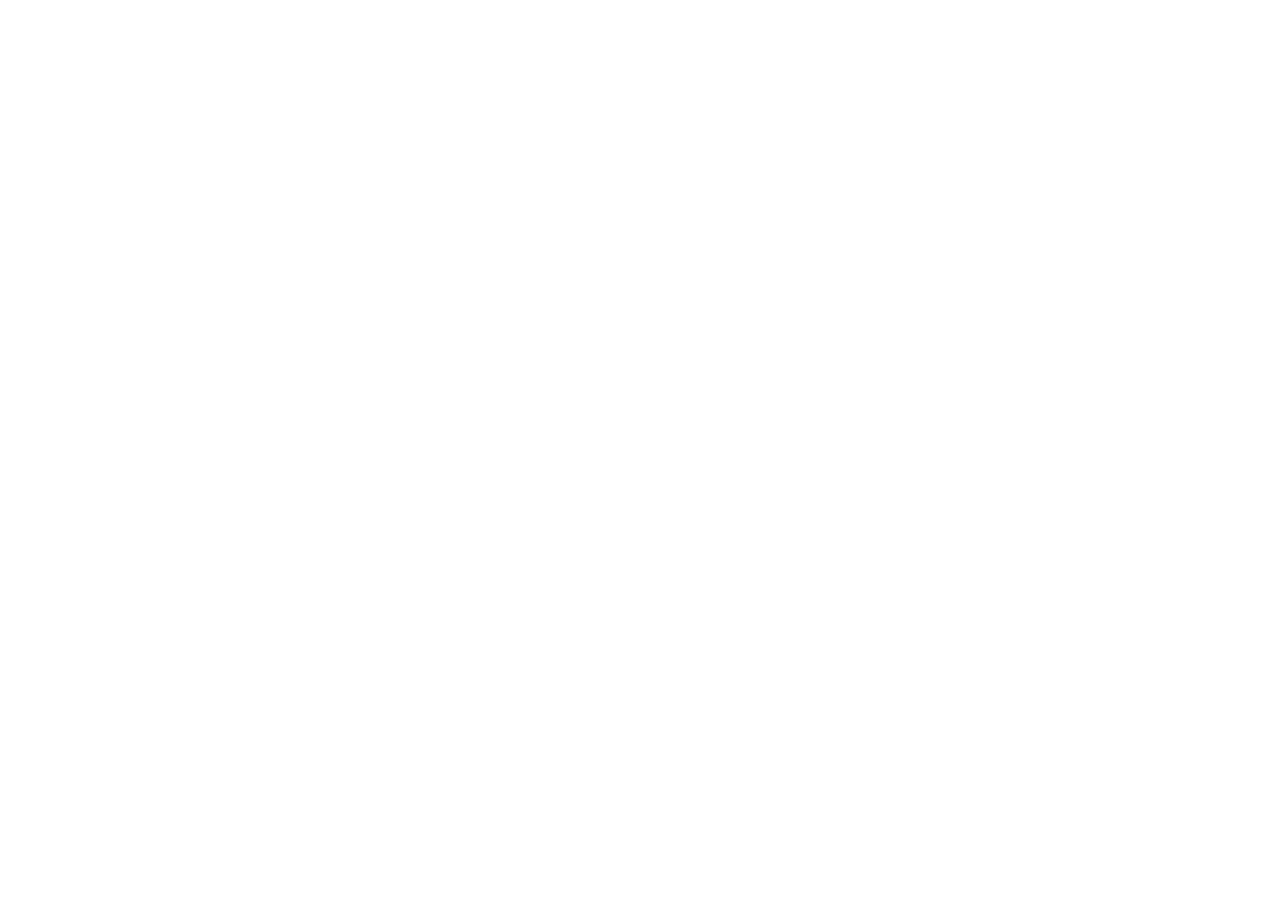
==== index.html @ 15e2617a "Changed Header" ====
﻿<!DOCTYPE html PUBLIC "-//W3C//DTD XHTML 1.0 Transitional//EN" "http://www.w3.org/TR/xhtml1/DTD/xhtml1-transitional.dtd">
<html xmlns="http://www.w3.org/1999/xhtml">

<head>
<meta content="text/html; charset=utf-8" http-equiv="Content-Type" x-undefined="" />
</head>

<body>

</body>

</html>
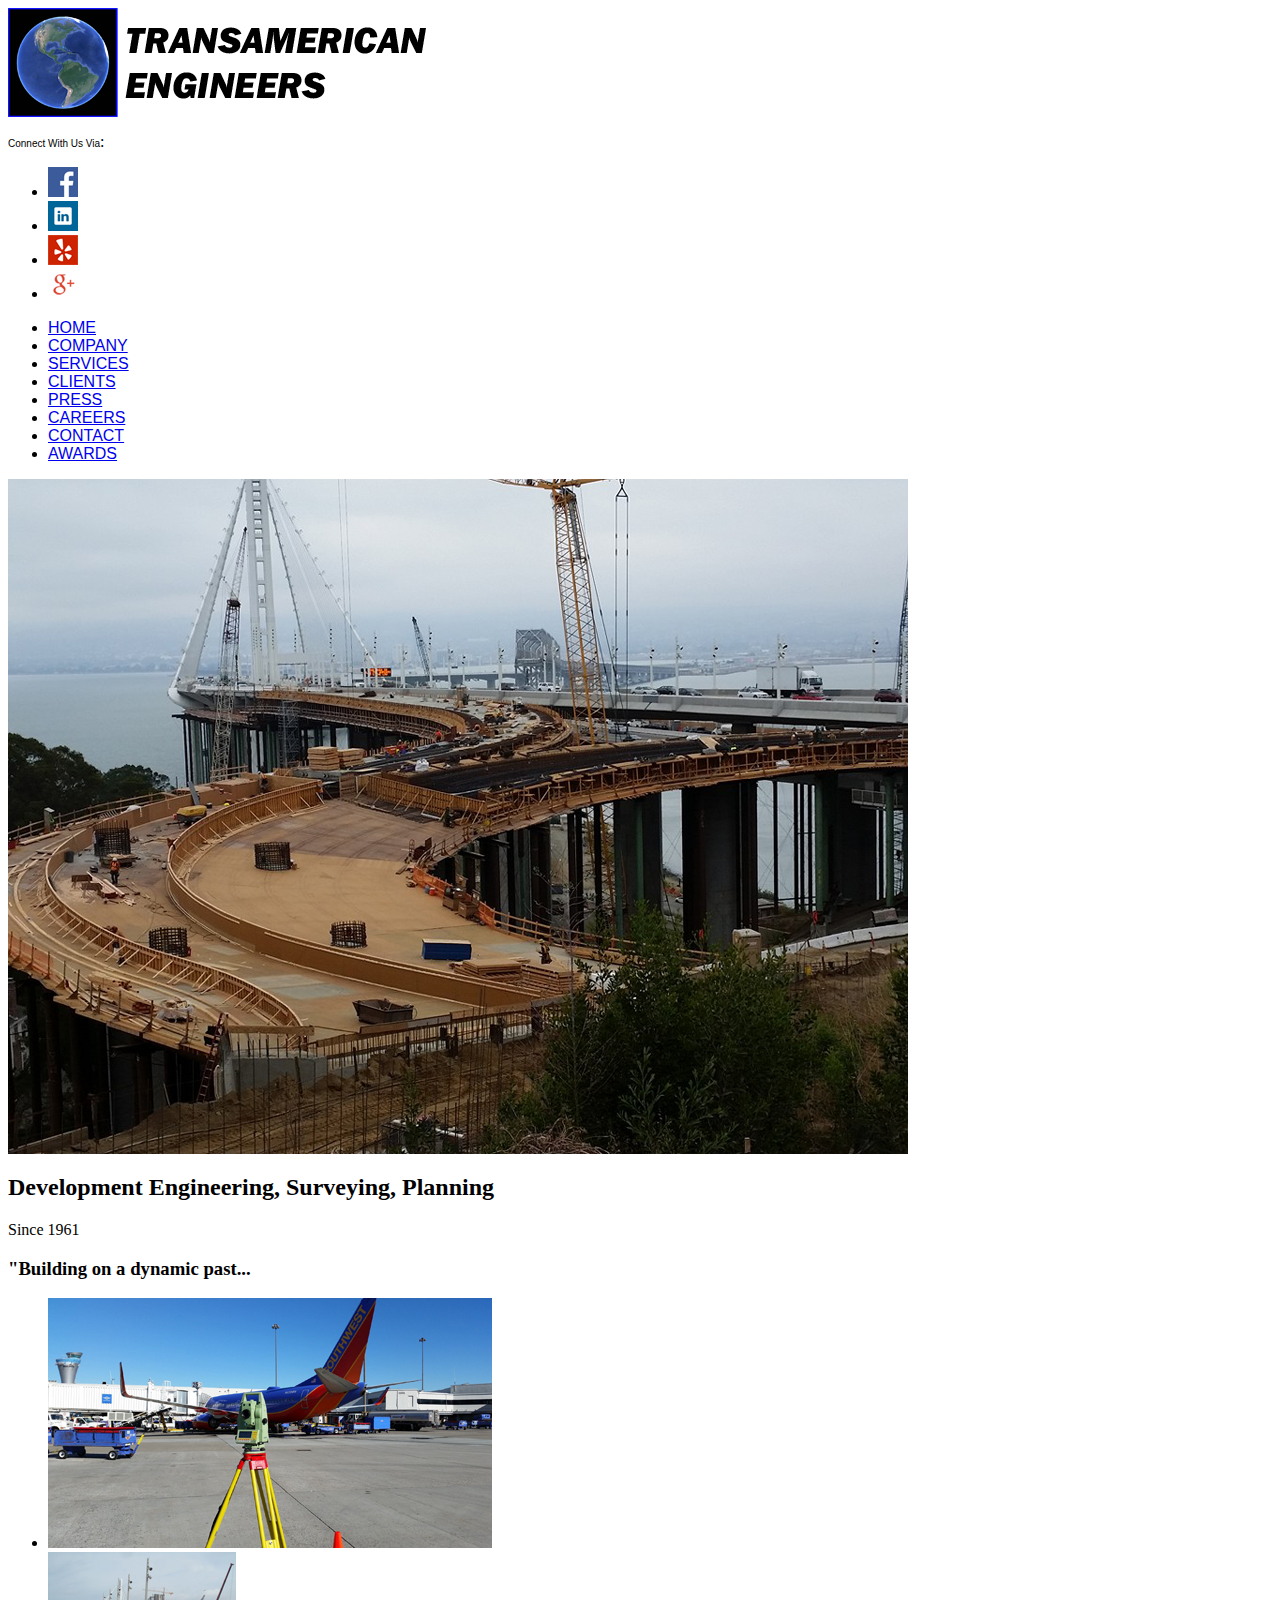
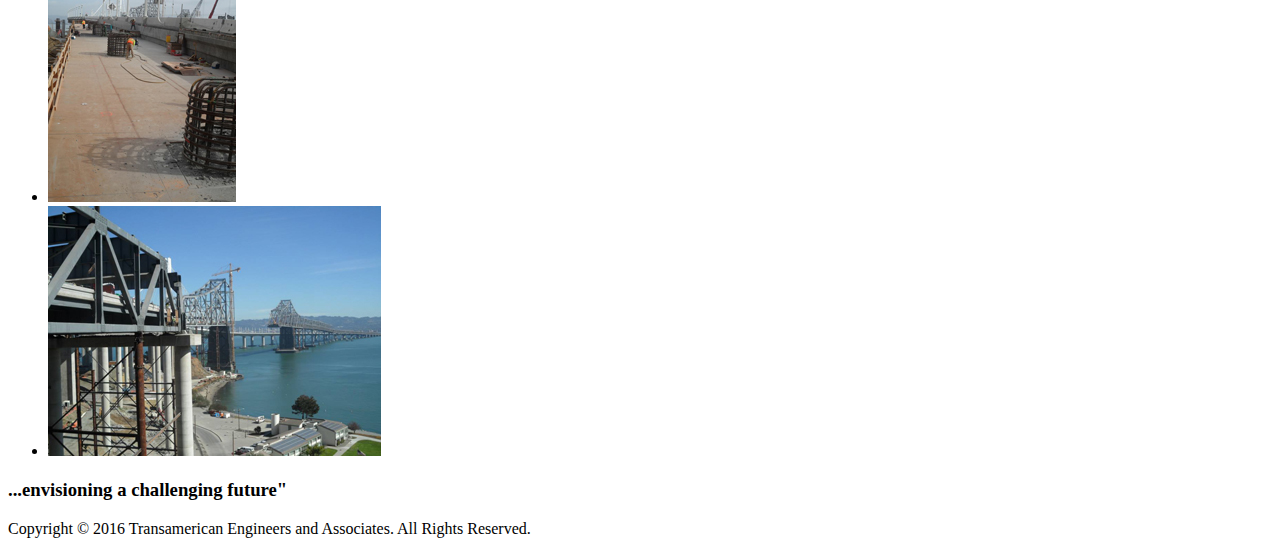
==== commit 1640f75f: "Add Awards Page" ====
--- a/index.html
+++ b/index.html
@@ -2,11 +2,135 @@
 <html xmlns="http://www.w3.org/1999/xhtml">
 
 <head>
+    <title>Home</title>
+    
+    <meta content="text/html; charset=utf-8" http-equiv="Content-Type" x-undefined="" />
+    <meta content="text/html; charset=us-ascii" http-equiv="Content-Type">
+    <meta content="en-us" http-equiv="Content-Language">
+
+    <link href="css/styles2.css"rel="stylesheet" type="text/css" media="screen">
+    <style type="text/css">
 <meta content="text/html; charset=utf-8" http-equiv="Content-Type" x-undefined="" />
 </head>
 
 <body>
 
 </body>
+<!DOCTYPE html PUBLIC "-//W3C//DTD XHTML 1.0 Transitional//EN" "http://www.w3.org/TR/xhtml1/DTD/xhtml1-transitional.dtd">
+<html xmlns="http://www.w3.org/1999/xhtml">
+
+<head>
+  
+<meta content="text/html; charset=utf-8" http-equiv="Content-Type" x-undefined="" />
+<meta content="text/html; charset=us-ascii" http-equiv="Content-Type">
+<meta content="en-us" http-equiv="Content-Language">
+
+<style type="text/css">
+
+.auto-style6 {
+	text-decoration: none;
+}
+				
+		.auto-style7 {
+	font-family: "Franklin Gothic Medium";
+}
+				
+		.auto-style8 {
+	vertical-align: top;
+}
+
+
+
+
+.auto-style2 {
+	font-family: Arial;
+	font-size: x-small;
+}
+.auto-style3 {
+	font-family: Arial, Helvetica, sans-serif;
+	font-size: medium;
+}
+.auto-style4 {
+	font-family: "Goudy Old Style";
+	font-size: medium;
+}
+.auto-style5 {
+	font-family: "Goudy Old Style";
+}
+.auto-style6 {
+	font-size: x-large;
+}
+.auto-style7 {
+	font-family: Arial;
+	font-size: small;
+}
+</style>
+
+<link href="css/styless.css" rel="stylesheet" type="text/css" media="screen">
+
+
+</head>
+
+<body>
+
+<div id="wrapper">
+
+  <div id="top">
+    
+    <div id="logo">
+      <img src="images/TAE-Logo.png" />
+    </div>
+  
+    <div id="socialmedia">
+      <p><span class="auto-style2">Connect With Us Via</span>:</p>
+      <ul>
+        <li><a href="https://www.facebook.com/TAEAssociates/photos_stream?ref=page_internal"><img src="images/facebook.png"></a></li>
+        <li><a href="https://www.linkedin.com/company/transamerican-engineers-&-associates"><img src="images/linkedin.png"></a></li>
+        <li><a href="http://www.yelp.com/biz/transamerican-engineers-and-associates-san-francisco-3"><img src="images/yelp.png"></a></li>
+        <li><a href="https://plus.google.com/109670134240147583754/about"><img src="images/google.png"></a></li>
+      </ul>      
+    </div>
+    
+  </div>  
+
+  <div id="topnav">
+    <ul>
+      <li class="auto-style3" ><a href="index.html" >HOME</a></li>
+      <li class="auto-style3" ><a href="company.html" >COMPANY</a></li>
+      <li class="auto-style3" ><a href="services.aspx" >SERVICES</a></li>
+      <li class="auto-style3" ><a href="clients.html" >CLIENTS</a></li>
+      <li class="auto-style3" ><a href="press.html" >PRESS</a></li>
+      <li class="auto-style3" ><a href="careers.html" >CAREERS</a></li>
+      <li class="auto-style3" ><a href="contact.html" >CONTACT</a></li>
+      <li class="auto-style3" ><a href="awards.html" >AWARDS</a></li>
+    </ul>
+  </div>
+  
+    <div id="banner">
+      <img src="images/ybi.jpg" />
+    </div>
+    
+    <div id="subbanner">
+      <h2><span class="auto-style5"><span class="auto-style6">Development Engineering, Surveying, Planning</h2></span></span>
+      <p class="auto-style4">Since 1961</p>
+    </div>
+    
+    <div id="content">
+	  <h3>"Building on a dynamic past... </h3>
+	  <ul>
+	    <li><img src="images/airport.jpg" /></li>
+	    <li><img src="images/bridge8.jpg" /></li>
+	    <li><img src="images/baybridge.jpg" /></li>
+	  </ul>
+	  <h3>...envisioning a challenging future"</h3>    
+    </div>
+
+    <div id="footer">
+      <p>Copyright &copy; 2016 Transamerican Engineers and Associates. All Rights Reserved.</p>
+    </div>
+
+</div>
+</body>
 
 </html>
+</html>
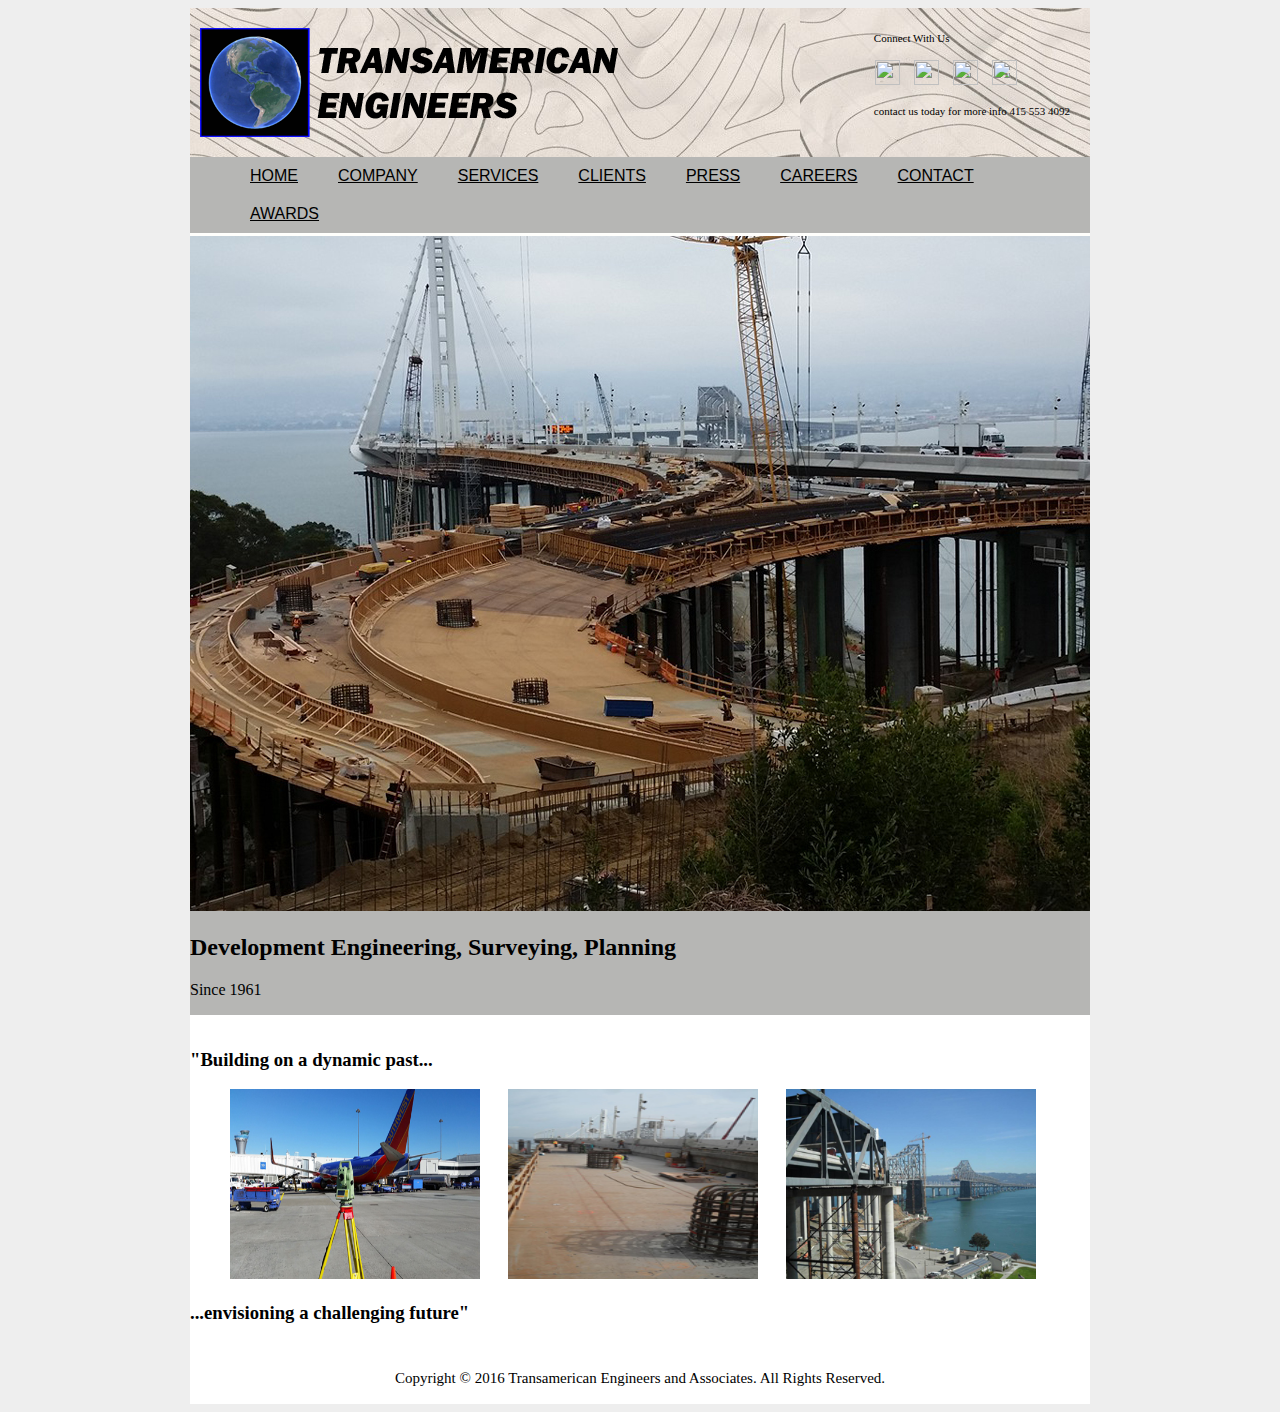
==== commit 21107162: "ported css and html to localhost" ====
--- a/index.html
+++ b/index.html
@@ -7,69 +7,44 @@
     <meta content="text/html; charset=utf-8" http-equiv="Content-Type" x-undefined="" />
     <meta content="text/html; charset=us-ascii" http-equiv="Content-Type">
     <meta content="en-us" http-equiv="Content-Language">
+    
+    <link href="CSS/styles2.css" rel="stylesheet" type="text/css" media="screen">
 
-    <link href="css/styles2.css"rel="stylesheet" type="text/css" media="screen">
-    <style type="text/css">
-<meta content="text/html; charset=utf-8" http-equiv="Content-Type" x-undefined="" />
+    <style type="text/css"> 
+              
+            
+        .auto-style2 {
+          font-family: Arial;
+          font-size: x-small;
+        }
+        .auto-style3 {
+          font-family: Arial, Helvetica, sans-serif;
+          font-size: medium;
+        }
+        .auto-style4 {
+          font-family: "Goudy Old Style";
+          font-size: medium;
+        }
+        .auto-style5 {
+          font-family: "Goudy Old Style";
+        }
+        .auto-style6 {
+          font-size: x-large;
+        }
+        .auto-style7 {
+          font-family: Arial;
+          font-size: small;
+        }
+        .auto-style8 {
+          vertical-align: top;
+        }
+
+      
+    </style>
+
 </head>
 
 <body>
-
-</body>
-<!DOCTYPE html PUBLIC "-//W3C//DTD XHTML 1.0 Transitional//EN" "http://www.w3.org/TR/xhtml1/DTD/xhtml1-transitional.dtd">
-<html xmlns="http://www.w3.org/1999/xhtml">
-
-<head>
-  
-<meta content="text/html; charset=utf-8" http-equiv="Content-Type" x-undefined="" />
-<meta content="text/html; charset=us-ascii" http-equiv="Content-Type">
-<meta content="en-us" http-equiv="Content-Language">
-
-<style type="text/css">
-
-.auto-style6 {
-	text-decoration: none;
-}
-				
-		.auto-style7 {
-	font-family: "Franklin Gothic Medium";
-}
-				
-		.auto-style8 {
-	vertical-align: top;
-}
-
-
-
-
-.auto-style2 {
-	font-family: Arial;
-	font-size: x-small;
-}
-.auto-style3 {
-	font-family: Arial, Helvetica, sans-serif;
-	font-size: medium;
-}
-.auto-style4 {
-	font-family: "Goudy Old Style";
-	font-size: medium;
-}
-.auto-style5 {
-	font-family: "Goudy Old Style";
-}
-.auto-style6 {
-	font-size: x-large;
-}
-.auto-style7 {
-	font-family: Arial;
-	font-size: small;
-}
-</style>
-
-<link href="css/styless.css" rel="stylesheet" type="text/css" media="screen">
-
-
-</head>
 
 <body>
 
@@ -81,14 +56,23 @@
       <img src="images/TAE-Logo.png" />
     </div>
   
-    <div id="socialmedia">
-      <p><span class="auto-style2">Connect With Us Via</span>:</p>
+    <div id="social-media">
+      <p class="auto-style7">Connect With Us</p>
       <ul>
-        <li><a href="https://www.facebook.com/TAEAssociates/photos_stream?ref=page_internal"><img src="images/facebook.png"></a></li>
-        <li><a href="https://www.linkedin.com/company/transamerican-engineers-&-associates"><img src="images/linkedin.png"></a></li>
-        <li><a href="http://www.yelp.com/biz/transamerican-engineers-and-associates-san-francisco-3"><img src="images/yelp.png"></a></li>
-        <li><a href="https://plus.google.com/109670134240147583754/about"><img src="images/google.png"></a></li>
-      </ul>      
+        <li><a href="https://www.facebook.com/TAEAssociates/photos_stream?ref=page_internal">
+        <img src="images/banner images/social media facebook.jpg" height="50" width="50" /></a></li>
+        <li><a href="https://www.linkedin.com/company/transamerican-engineers-&-associates">
+        <img src="images/banner images/social media contact.png" height="50" width="50" /></a></li>
+        <li><a href="http://www.yelp.com/biz/transamerican-engineers-and-associates-san-francisco-3">
+        <img src="yelp-icon.png" height="50" width="50" /></a></li>
+        <li><a href="https://plus.google.com/109670134240147583754/about">
+        <img src="images/banner images/google-plus-icon2.png" height="50" width="50" /></a></li>
+        
+
+      </ul>
+      
+      <p class="auto-style7">contact us today for more info 415 553 4092</p> 
+      
     </div>
     
   </div>  
--- a/CSS/styles2.css
+++ b/CSS/styles2.css
@@ -0,0 +1,57 @@
+﻿
+body {background-color:#eeeeee;}
+
+#wrapper { width:900px; margin:0px auto; background-color:#ffffff;}
+
+#top {background-image:url('800x518_Vector-Topographic-Map-Contours-Preview-1.jpg');background-attachment:fixed; width:100%; padding:20px 0; overflow:hidden; }
+
+#logo { margin:0 0 0 10px; float:left; }
+
+#social-media {float:right; margin:0px 10px 0 0px; }
+#social-media p {color: #000000; font-size:11px; font-family:"Franklin Gothic Book"; margin:4px 10px 4px 39px; }
+#social-media img { width:25px; height:25px; margin:0px 10px 0 0; }
+#social-media ul li { display:inline;}
+
+#social-media a:hover {color:#FFFFFF; display:table-cell; }
+#social-media a:active {color:black;  } 
+
+#topnav { background-color:gray; clear:both; }
+#topnav ul {width:860.4px; margin:0px; background-color:#B6B6B4; float:left;
+				border-bottom:3px #fffffc solid; }
+				
+#topnav ul li {display:inline; }
+#topnav ul li a {float:left; padding:10px 20px;}
+
+#topnav a:link {color:black; }
+#topnav a:visited {color:black;}
+#topnav a:active {color:black;}
+#topnav a:hover {color:#black;background-image:url('800x518_Vector-Topographic-Map-Contours-Preview-1.jpg') ; } 
+#topnav a:focus {color:#black;}
+
+
+
+#banner { background-color:#B6B6B4; padding:0 0; margin:0 0; }
+#banner ul {width:100%; height:auto; }
+
+#subbanner { background-color:#B6B6B4; overflow:hidden; width:100% ; padding-top:3px; }
+
+
+#subbanner h3 {color:black; font-size:18.5px; font-weight:bolder; text-align:center; font-family:"Franklin Gothic Medium"; font-style:normal; letter-spacing:1px; }
+
+
+
+#content { width:100%; padding:40px 40px 40px 40; margin:0 20 0 20; background-image:url('../images/web image gallery/topo2.png'); background-attachment:fixed; padding-top:15px; padding-bottom:10px; }
+
+#content h1 { font-size:19px; background-color: #f0ffff; padding-top:15px; padding-bottom:20px; padding-left:20px; border-bottom:thin #B6B6B4 solid; font-style:normal; font-family:"Franklin Gothic Medium"; letter-spacing:5px; text-align:center; }
+
+#content p { background-color:#f0ffff; font-family:"Franklin Gothic Book"; font-weight:bolder; font-style:normal; text-align:center; margin-left:20px; font-size:19px; padding:10px 0px; margin-top:0px; margin-bottom:10px; letter-spacing:1px; }
+
+#content ul li {display:inline; }
+
+#content ul li img {width:250px; height:190px; padding-right:12px; margin-right:12px; } 
+
+
+
+#footer { clear:both; padding:2px 0px; font-family:"Franklin Gothic Book"; font-size:15px ;font-style:normal; text-align:center; background-image:url('800x518_Vector-Topographic-Map-Contours-Preview-1.jpg') ; background-attachment:fixed; }
+#footer p {width:100%; color:#000000; }
+
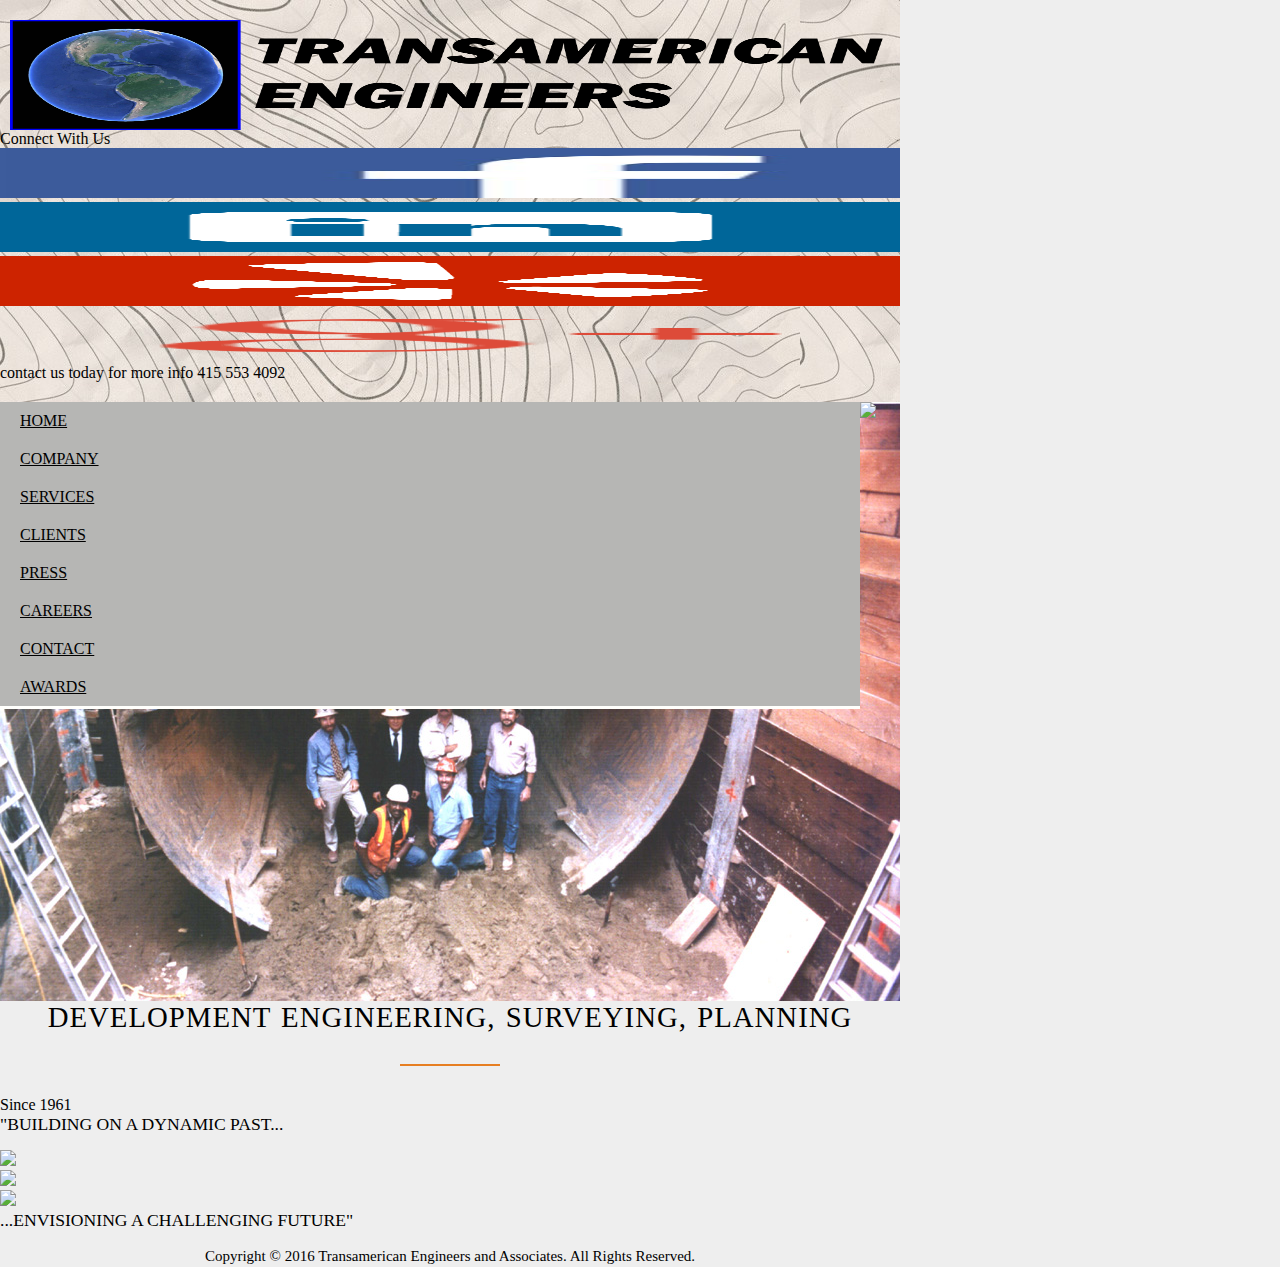
==== commit 27b9a145: "commented out auto-styles" ====
--- a/index.html
+++ b/index.html
@@ -8,12 +8,12 @@
     <meta content="text/html; charset=us-ascii" http-equiv="Content-Type">
     <meta content="en-us" http-equiv="Content-Language">
     
-    <link href="CSS/styles2.css" rel="stylesheet" type="text/css" media="screen">
+    <link href="CSS/styles.css" rel="stylesheet" type="text/css" media="screen">
 
     <style type="text/css"> 
               
             
-        .auto-style2 {
+        /*.auto-style2 {
           font-family: Arial;
           font-size: x-small;
         }
@@ -37,24 +37,22 @@
         }
         .auto-style8 {
           vertical-align: top;
-        }
+        }*/
 
       
     </style>
 
 </head>
 
-<body>
-
-<body>
 
 <div id="wrapper">
 
   <div id="top">
     
     <div id="logo">
-      <img src="images/TAE-Logo.png" />
-    </div>
+      <img src="images/web%20image%20gallery/AAA.png" height="110" width="480" />
+      </div>
+  
   
     <div id="social-media">
       <p class="auto-style7">Connect With Us</p>
--- a/CSS/styles.css
+++ b/CSS/styles.css
@@ -0,0 +1,186 @@
+﻿* {
+    margin: 0;
+    padding: 0;
+	box-sizing: border-box;
+	width: 900px;
+	max-width: 100%;
+}
+
+body {
+	background-color:#eeeeee;
+}
+.clearfix {zoom: 1;}
+.clearfix:after {
+    content: '.';
+    clear: both;
+    display: block;
+    height: 0;
+    visibility: hidden;
+}
+/* ----------------------------------------------- */
+/* REUSABLE COMPONENTS */
+/* ----------------------------------------------- */
+
+
+.row {
+    max-width: 1140px;
+    margin: 0 auto;
+}
+
+section {
+    padding: 80px 0;
+}
+
+.box {
+    padding: 1%;
+}
+
+/* ----- HEADINGS ----- */
+h1,
+h2,
+h3 {
+    font-weight: 300;
+    text-transform: uppercase;
+}
+
+h1 {
+    margin-top: 0;
+    margin-bottom: 20px;
+    color: #fff;
+    font-size: 240%;
+    word-spacing: 4px;
+    letter-spacing: 1px;
+}
+
+h2 {
+    font-size: 180%;
+    word-spacing: 2px;
+    text-align: center;
+    margin-bottom: 30px;
+    letter-spacing: 1px;
+}
+
+h3 {
+    font-size: 110%;
+    margin-bottom: 15px;
+}
+
+h2:after {
+    display: block;
+    height: 2px;
+    background-color: #e67e22;
+    content: " ";
+    width: 100px;
+    margin: 0 auto;
+    margin-top: 30px;
+}
+
+/* ----- PARAGRAPHS ----- */
+.long-copy {
+    line-height: 145%;
+    width: 70%;
+    margin-left: 15%;
+}
+
+.box p {
+    font-size: 90%;
+    line-height: 145%;
+}
+
+body { background-color:#eeeeee;}
+
+#wrapper { width:900px; margin:0px auto; background-image:url('../images/topo3.png'); background-attachment:fixed;}
+
+#top { background-image:url('../images/Topo-Contours.jpg'); background-attachment:fixed; width:100%; padding:20px 0; overflow:hidden; }
+
+#logo { margin:0 0 0 10px; float:left; }
+
+#socialmedia {float:right; margin:0px 10px 0 0px; }
+#socialmedia p {color: #000000; font-size:11px; font-family:"Franklin Gothic Book"; margin:4px 10px 4px 39px; }
+#socialmedia img { width:50px; height:25px; margin:0px 10px 0 0; }
+#socialmedia ul li { display: inline; list-style: none}
+
+#socialmedia a:hover { color:#FFFFFF;  display:table-cell; }
+#socialmedia a:active {color:black;  } 
+
+#topnav { background-color:gray; clear:both;}
+#topnav ul {width:860.4px; margin:0px; background-color:#B6B6B4; float:left;
+				border-bottom:3px #fffffc solid }
+				
+#topnav ul li {display:inline;}
+#topnav ul li a {float:left;padding:10px 20px;}
+
+#topnav a:link {color:black;}
+#topnav a:visited {color:black;}
+#topnav a:active {color:black;}
+#topnav a:hover {color:black;background-image:url('../images/topo2.png'); };
+#topnav a:focus {color:black;}
+
+
+
+#banner { background-image:url('Richtunn%20website%20img.jpg'); width:900px; height:599px; } 
+#banner ul li {
+	list-style: none
+}
+
+#leftside { float:left; width:420px; margin-bottom:0px; padding-left:20px; }
+#leftside h6 { font-size:11.5px; margin-bottom:0px; color:#FFFFFF; }
+
+#table { padding:1px; margin-left:445px; }
+
+
+#additional { width:900px; margin-bottom:59px; }
+#additional h3 { font-family:"Franklin Gothic Medium"; padding-left:39px; padding-top:39px; font-size:21px; font-weight:900; }
+
+ 
+#words { width:900px; }
+#words p { font-weight:600; font-size:21px; font-family:"Franklin Gothic Book"; color:black; padding-left:40px; margin-right:130px; margin-left:5px; }
+
+#other { overflow:hidden; border-bottom:thick #B6B6B4 solid; margin-right:12px; margin-left:12px; }
+
+#photo { float:left; width:500px; margin-left:14px; margin-top:20px; margin-bottom:20px; }
+#photo p { font-size:21px; font-family:"Franklin Gothic Book"; padding-left:15px; padding-bottom:20px; height:0px; }
+
+#layers { margin-left:500px; margin-top:30px; margin-bottom:10px; }
+#layers ul li { display:inline; }
+
+#onethereis { overflow:hidden; border-bottom:thick #B6B6B4 solid; margin-right:11px; margin-left:11px;  }
+
+#jade { width:375px; float:left; margin-left:10px; margin-top:5px; }
+#jade p { font-family:"Franklin Gothic Book"; font-size:21px; padding-left:15px; padding-bottom:25px; height:1px; }
+
+#emerald { margin-left:500px; margin-top:5px; }
+#emerald img { margin-right:30px; }
+#emerald ul li { display:inline; }
+ 
+
+
+#streets { overflow:hidden; border-bottom:thick #B6B6B4 solid; margin-right:11px; margin-left:11px; }
+
+#highway { float:left; width:450px; margin-left:15px; margin-top:5px; }
+#highway p {font-family:"Franklin Gothic Book"; font-size:21px; padding-left:15px; padding-bottom:25px; height:1px; }
+
+#freeway { margin-left:500px; margin-top:5px; margin-bottom:1px; }
+#freeway img { margin-right:1px; }
+#freeway ul li { display:inline; }
+
+#last { overflow:hidden; border-bottom:thick #B6B6B4 solid; }
+
+#first { float:left; width:300px; margin-top:5px; margin-bottom:15px; margin-left:19px; }
+#first p {font-family:"Franklin Gothic Book"; font-size:21px; padding-left:25px; padding-bottom:20px; height:1px; }
+
+#second { margin-left:511px; margin-top:5px; }
+#second img { margin-right:16px; }
+#second ul li { display:inline; }
+
+
+#subsea { overflow:hidden; padding-bottom:35px; }
+
+#futuretech { margin: 80px}
+#futuretech p { color:black; padding: 20px 45px 20px 45px; font-family:"Franklin Gothic Book"; font-size:21px; text-align:left; }
+#futuretech ul li { display:block; }
+#futuretech img { padding-bottom:20px; }
+
+
+#footer { clear:both; padding:2px 0px; font-family:"Franklin Gothic Book"; font-size:15px ;font-style:normal; text-align:center; background-image:url('../images/Topo-Contours.jpg'); background-attachment:fixed; }
+#footer p {width:100%; color:#000000; }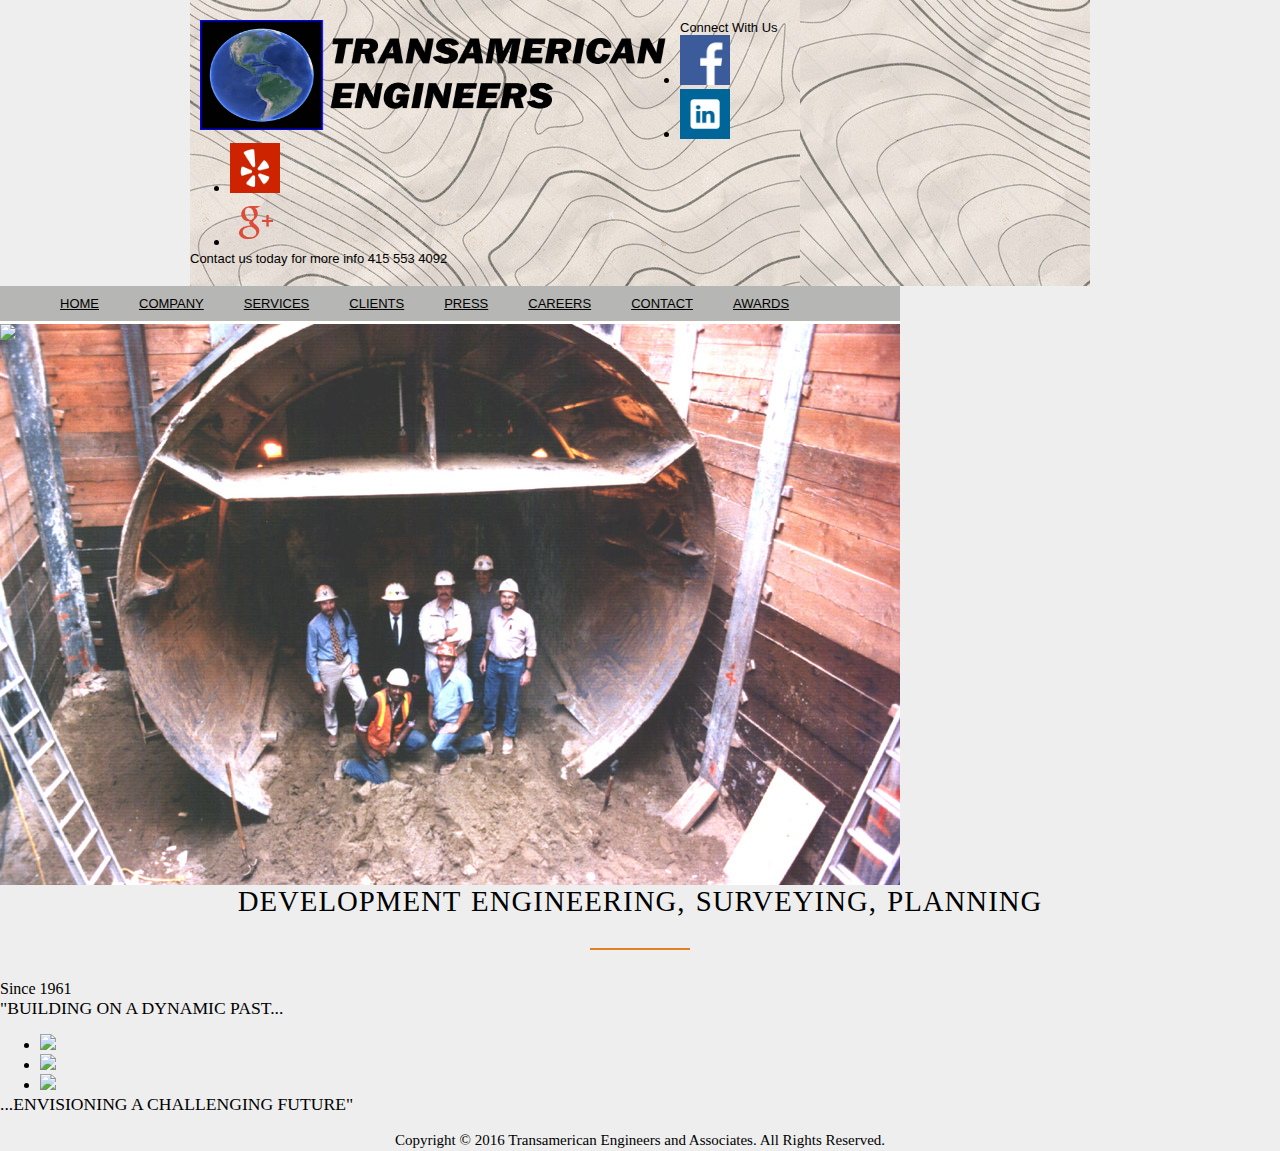
==== commit ff23fec9: "made navbar text uniform" ====
--- a/index.html
+++ b/index.html
@@ -30,61 +30,70 @@
         }
         .auto-style6 {
           font-size: x-large;
-        }
+        }*/
+
         .auto-style7 {
           font-family: Arial;
           font-size: small;
         }
         .auto-style8 {
           vertical-align: top;
-        }*/
+        }
 
       
     </style>
 
 </head>
-
-
-<div id="wrapper">
-
-  <div id="top">
-    
-    <div id="logo">
-      <img src="images/web%20image%20gallery/AAA.png" height="110" width="480" />
-      </div>
+<body>
   
   
-    <div id="social-media">
-      <p class="auto-style7">Connect With Us</p>
-      <ul>
-        <li><a href="https://www.facebook.com/TAEAssociates/photos_stream?ref=page_internal">
-        <img src="images/banner images/social media facebook.jpg" height="50" width="50" /></a></li>
-        <li><a href="https://www.linkedin.com/company/transamerican-engineers-&-associates">
-        <img src="images/banner images/social media contact.png" height="50" width="50" /></a></li>
-        <li><a href="http://www.yelp.com/biz/transamerican-engineers-and-associates-san-francisco-3">
-        <img src="yelp-icon.png" height="50" width="50" /></a></li>
-        <li><a href="https://plus.google.com/109670134240147583754/about">
-        <img src="images/banner images/google-plus-icon2.png" height="50" width="50" /></a></li>
+    
+  
+  
+  
+  
+<div class="flex-container">
+
+  <div id="wrapper">
+
+    <div id="top">
+      
+      <div id="logo">
+        <img src="images/web%20image%20gallery/AAA.png" height="110" width="480" />
+        </div>
+    
+    
+      <div id="social-media">
+        <p class="auto-style7">Connect With Us</p>
+        <ul>
+          <li><a href="https://www.facebook.com/TAEAssociates/photos_stream?ref=page_internal">
+          <img src="images/banner images/social media facebook.jpg" height="50" width="50" /></a></li>
+          <li><a href="https://www.linkedin.com/company/transamerican-engineers-&-associates">
+          <img src="images/banner images/social media contact.png" height="50" width="50" /></a></li>
+          <li><a href="http://www.yelp.com/biz/transamerican-engineers-and-associates-san-francisco-3">
+          <img src="yelp-icon.png" height="50" width="50" /></a></li>
+          <li><a href="https://plus.google.com/109670134240147583754/about">
+          <img src="images/banner images/google-plus-icon2.png" height="50" width="50" /></a></li>
+          
+
+        </ul>
         
-
-      </ul>
+        <p class="auto-style7">Contact us today for more info 415 553 4092</p> 
+        
+      </div>
       
-      <p class="auto-style7">contact us today for more info 415 553 4092</p> 
-      
-    </div>
-    
-  </div>  
-
+    </div>  
+</div>
   <div id="topnav">
     <ul>
-      <li class="auto-style3" ><a href="index.html" >HOME</a></li>
-      <li class="auto-style3" ><a href="company.html" >COMPANY</a></li>
-      <li class="auto-style3" ><a href="services.aspx" >SERVICES</a></li>
-      <li class="auto-style3" ><a href="clients.html" >CLIENTS</a></li>
-      <li class="auto-style3" ><a href="press.html" >PRESS</a></li>
-      <li class="auto-style3" ><a href="careers.html" >CAREERS</a></li>
-      <li class="auto-style3" ><a href="contact.html" >CONTACT</a></li>
-      <li class="auto-style3" ><a href="awards.html" >AWARDS</a></li>
+      <li class="auto-style7" ><a href="index.html" >HOME</a></li>
+      <li class="auto-style7" ><a href="company.html" >COMPANY</a></li>
+      <li class="auto-style7" ><a href="services.aspx" >SERVICES</a></li>
+      <li class="auto-style7" ><a href="clients.html" >CLIENTS</a></li>
+      <li class="auto-style7" ><a href="press.html" >PRESS</a></li>
+      <li class="auto-style7" ><a href="careers.html" >CAREERS</a></li>
+      <li class="auto-style7" ><a href="contact.html" >CONTACT</a></li>
+      <li class="auto-style7" ><a href="awards.html" >AWARDS</a></li>
     </ul>
   </div>
   
@@ -98,12 +107,13 @@
     </div>
     
     <div id="content">
-	  <h3>"Building on a dynamic past... </h3>
-	  <ul>
+    <h3>"Building on a dynamic past... </h3>
+    
+	  <ul><a>
 	    <li><img src="images/airport.jpg" /></li>
 	    <li><img src="images/bridge8.jpg" /></li>
 	    <li><img src="images/baybridge.jpg" /></li>
-	  </ul>
+	  </a></ul>
 	  <h3>...envisioning a challenging future"</h3>    
     </div>
 
--- a/CSS/styles.css
+++ b/CSS/styles.css
@@ -1,9 +1,5 @@
 ﻿* {
     margin: 0;
-    padding: 0;
-	box-sizing: border-box;
-	width: 900px;
-	max-width: 100%;
 }
 
 body {
@@ -119,8 +115,10 @@
 
 
 #banner { background-image:url('Richtunn%20website%20img.jpg'); width:900px; height:599px; } 
-#banner ul li {
-	list-style: none
+
+
+ul li a{
+	list-style: none;
 }
 
 #leftside { float:left; width:420px; margin-bottom:0px; padding-left:20px; }
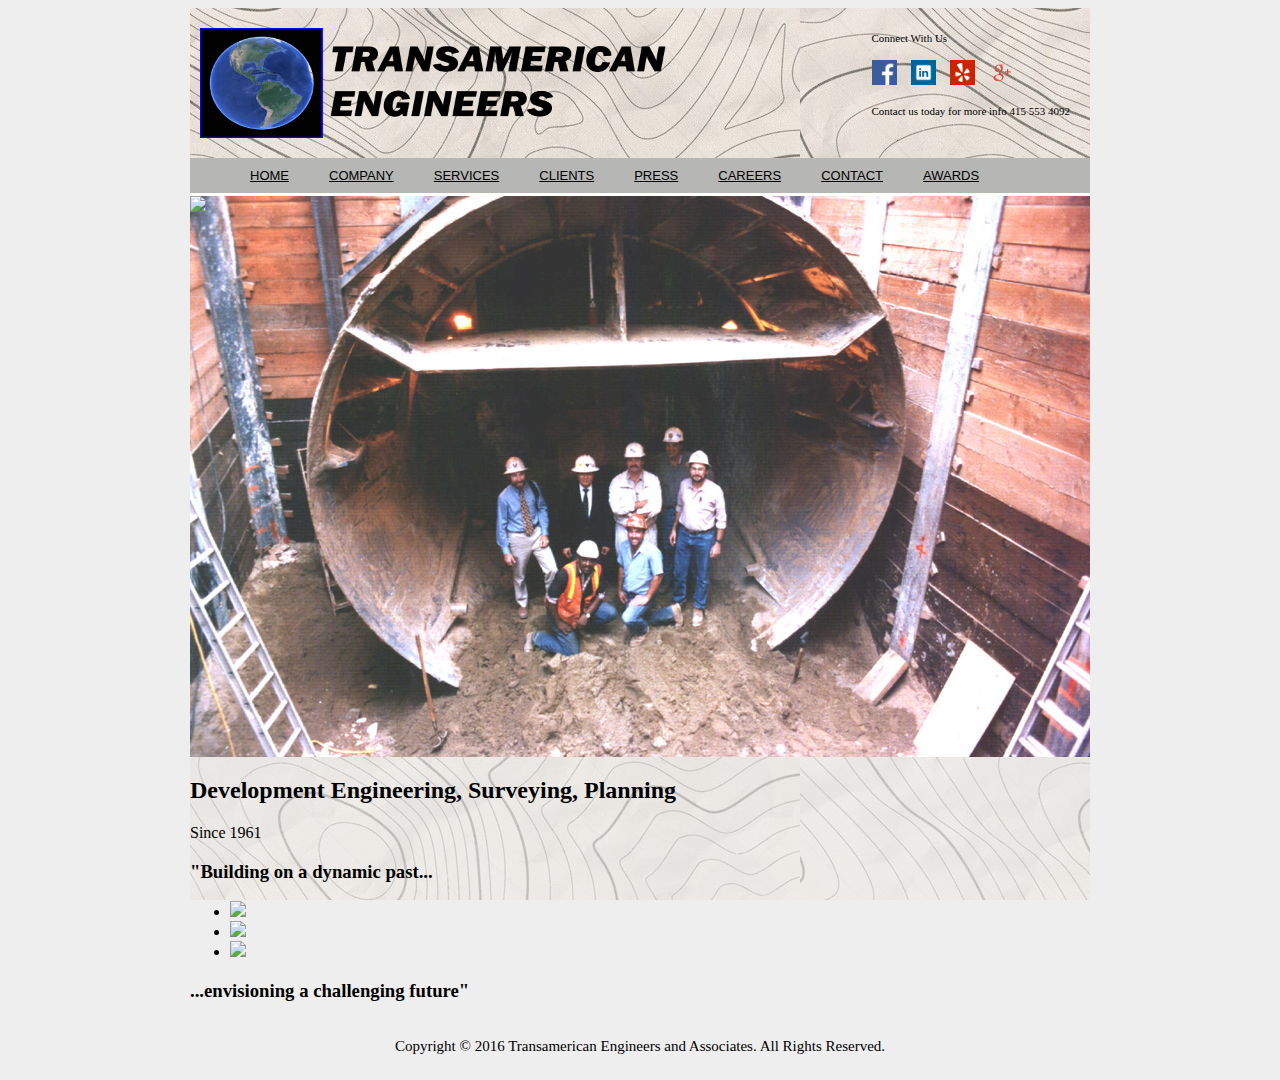
==== commit 4cf7e76e: "added background image to top" ====
--- a/index.html
+++ b/index.html
@@ -52,7 +52,7 @@
   
   
   
-<div class="flex-container">
+
 
   <div id="wrapper">
 
@@ -83,22 +83,22 @@
       </div>
       
     </div>  
-</div>
+
   <div id="topnav">
     <ul>
-      <li class="auto-style7" ><a href="index.html" >HOME</a></li>
-      <li class="auto-style7" ><a href="company.html" >COMPANY</a></li>
-      <li class="auto-style7" ><a href="services.aspx" >SERVICES</a></li>
-      <li class="auto-style7" ><a href="clients.html" >CLIENTS</a></li>
-      <li class="auto-style7" ><a href="press.html" >PRESS</a></li>
-      <li class="auto-style7" ><a href="careers.html" >CAREERS</a></li>
-      <li class="auto-style7" ><a href="contact.html" >CONTACT</a></li>
-      <li class="auto-style7" ><a href="awards.html" >AWARDS</a></li>
+      <li class="auto-style7" ><a href="index.html" class="auto-style6">HOME</a></li>
+      <li class="auto-style7" ><a href="company.html" class="auto-style6">COMPANY</a></li>
+      <li class="auto-style7" ><a href="services.aspx" class="auto-style6">SERVICES</a></li>
+      <li class="auto-style7" ><a href="clients.html" class="auto-style6">CLIENTS</a></li>
+      <li class="auto-style7" ><a href="press.html" class="auto-style6">PRESS</a></li>
+      <li class="auto-style7" ><a href="careers.html" class="auto-style6">CAREERS</a></li>
+      <li class="auto-style7" ><a href="contact.html" class="auto-style6">CONTACT</a></li>
+      <li class="auto-style7" ><a href="awards.html" class="auto-style6">AWARDS</a></li>
     </ul>
   </div>
   
     <div id="banner">
-      <img src="images/ybi.jpg" />
+      <img src="images/ybi.jpg"/>
     </div>
     
     <div id="subbanner">
--- a/CSS/styles.css
+++ b/CSS/styles.css
@@ -1,103 +1,18 @@
-﻿* {
-    margin: 0;
-}
+﻿body { background-color:#eeeeee; }
 
-body {
-	background-color:#eeeeee;
-}
-.clearfix {zoom: 1;}
-.clearfix:after {
-    content: '.';
-    clear: both;
-    display: block;
-    height: 0;
-    visibility: hidden;
-}
-/* ----------------------------------------------- */
-/* REUSABLE COMPONENTS */
-/* ----------------------------------------------- */
+#wrapper { width:900px; margin:0px auto; background-image:url('../images/web image gallery/topo2.png'); background-attachment:fixed; }
 
-
-.row {
-    max-width: 1140px;
-    margin: 0 auto;
-}
-
-section {
-    padding: 80px 0;
-}
-
-.box {
-    padding: 1%;
-}
-
-/* ----- HEADINGS ----- */
-h1,
-h2,
-h3 {
-    font-weight: 300;
-    text-transform: uppercase;
-}
-
-h1 {
-    margin-top: 0;
-    margin-bottom: 20px;
-    color: #fff;
-    font-size: 240%;
-    word-spacing: 4px;
-    letter-spacing: 1px;
-}
-
-h2 {
-    font-size: 180%;
-    word-spacing: 2px;
-    text-align: center;
-    margin-bottom: 30px;
-    letter-spacing: 1px;
-}
-
-h3 {
-    font-size: 110%;
-    margin-bottom: 15px;
-}
-
-h2:after {
-    display: block;
-    height: 2px;
-    background-color: #e67e22;
-    content: " ";
-    width: 100px;
-    margin: 0 auto;
-    margin-top: 30px;
-}
-
-/* ----- PARAGRAPHS ----- */
-.long-copy {
-    line-height: 145%;
-    width: 70%;
-    margin-left: 15%;
-}
-
-.box p {
-    font-size: 90%;
-    line-height: 145%;
-}
-
-body { background-color:#eeeeee;}
-
-#wrapper { width:900px; margin:0px auto; background-image:url('../images/topo3.png'); background-attachment:fixed;}
-
-#top { background-image:url('../images/Topo-Contours.jpg'); background-attachment:fixed; width:100%; padding:20px 0; overflow:hidden; }
+#top { background-image:url('800x518_Vector-Topographic-Map-Contours-Preview-1.jpg'); background-attachment:fixed; width:100%; padding:20px 0; overflow:hidden; }
 
 #logo { margin:0 0 0 10px; float:left; }
 
-#socialmedia {float:right; margin:0px 10px 0 0px; }
-#socialmedia p {color: #000000; font-size:11px; font-family:"Franklin Gothic Book"; margin:4px 10px 4px 39px; }
-#socialmedia img { width:50px; height:25px; margin:0px 10px 0 0; }
-#socialmedia ul li { display: inline; list-style: none}
+#social-media {float:right; margin:0px 10px 0 0px; }
+#social-media p {color: #000000; font-size:11px; font-family:"Franklin Gothic Book"; margin:4px 10px 4px 39px; }
+#social-media img { width:25px; height:25px; margin:0px 10px 0 0; }
+#social-media ul li { display:inline;}
 
-#socialmedia a:hover { color:#FFFFFF;  display:table-cell; }
-#socialmedia a:active {color:black;  } 
+#social-media a:hover { color:#FFFFFF;  display:table-cell; }
+#social-media a:active {color:black;  } 
 
 #topnav { background-color:gray; clear:both;}
 #topnav ul {width:860.4px; margin:0px; background-color:#B6B6B4; float:left;
@@ -109,17 +24,13 @@
 #topnav a:link {color:black;}
 #topnav a:visited {color:black;}
 #topnav a:active {color:black;}
-#topnav a:hover {color:black;background-image:url('../images/topo2.png'); };
-#topnav a:focus {color:black;}
+#topnav a:hover {color:#black;background-image:url('800x518_Vector-Topographic-Map-Contours-Preview-1.jpg'); } 
+#topnav a:focus {color:#black;}
 
 
 
 #banner { background-image:url('Richtunn%20website%20img.jpg'); width:900px; height:599px; } 
 
-
-ul li a{
-	list-style: none;
-}
 
 #leftside { float:left; width:420px; margin-bottom:0px; padding-left:20px; }
 #leftside h6 { font-size:11.5px; margin-bottom:0px; color:#FFFFFF; }
@@ -174,11 +85,12 @@
 
 #subsea { overflow:hidden; padding-bottom:35px; }
 
-#futuretech { margin: 80px}
+#futuretech { margin: }
 #futuretech p { color:black; padding: 20px 45px 20px 45px; font-family:"Franklin Gothic Book"; font-size:21px; text-align:left; }
 #futuretech ul li { display:block; }
 #futuretech img { padding-bottom:20px; }
 
 
-#footer { clear:both; padding:2px 0px; font-family:"Franklin Gothic Book"; font-size:15px ;font-style:normal; text-align:center; background-image:url('../images/Topo-Contours.jpg'); background-attachment:fixed; }
-#footer p {width:100%; color:#000000; }+#footer { clear:both; padding:2px 0px; font-family:"Franklin Gothic Book"; font-size:15px ;font-style:normal; text-align:center; background-image:url('800x518_Vector-Topographic-Map-Contours-Preview-1.jpg'); background-attachment:fixed; }
+#footer p {width:100%; color:#000000; }
+
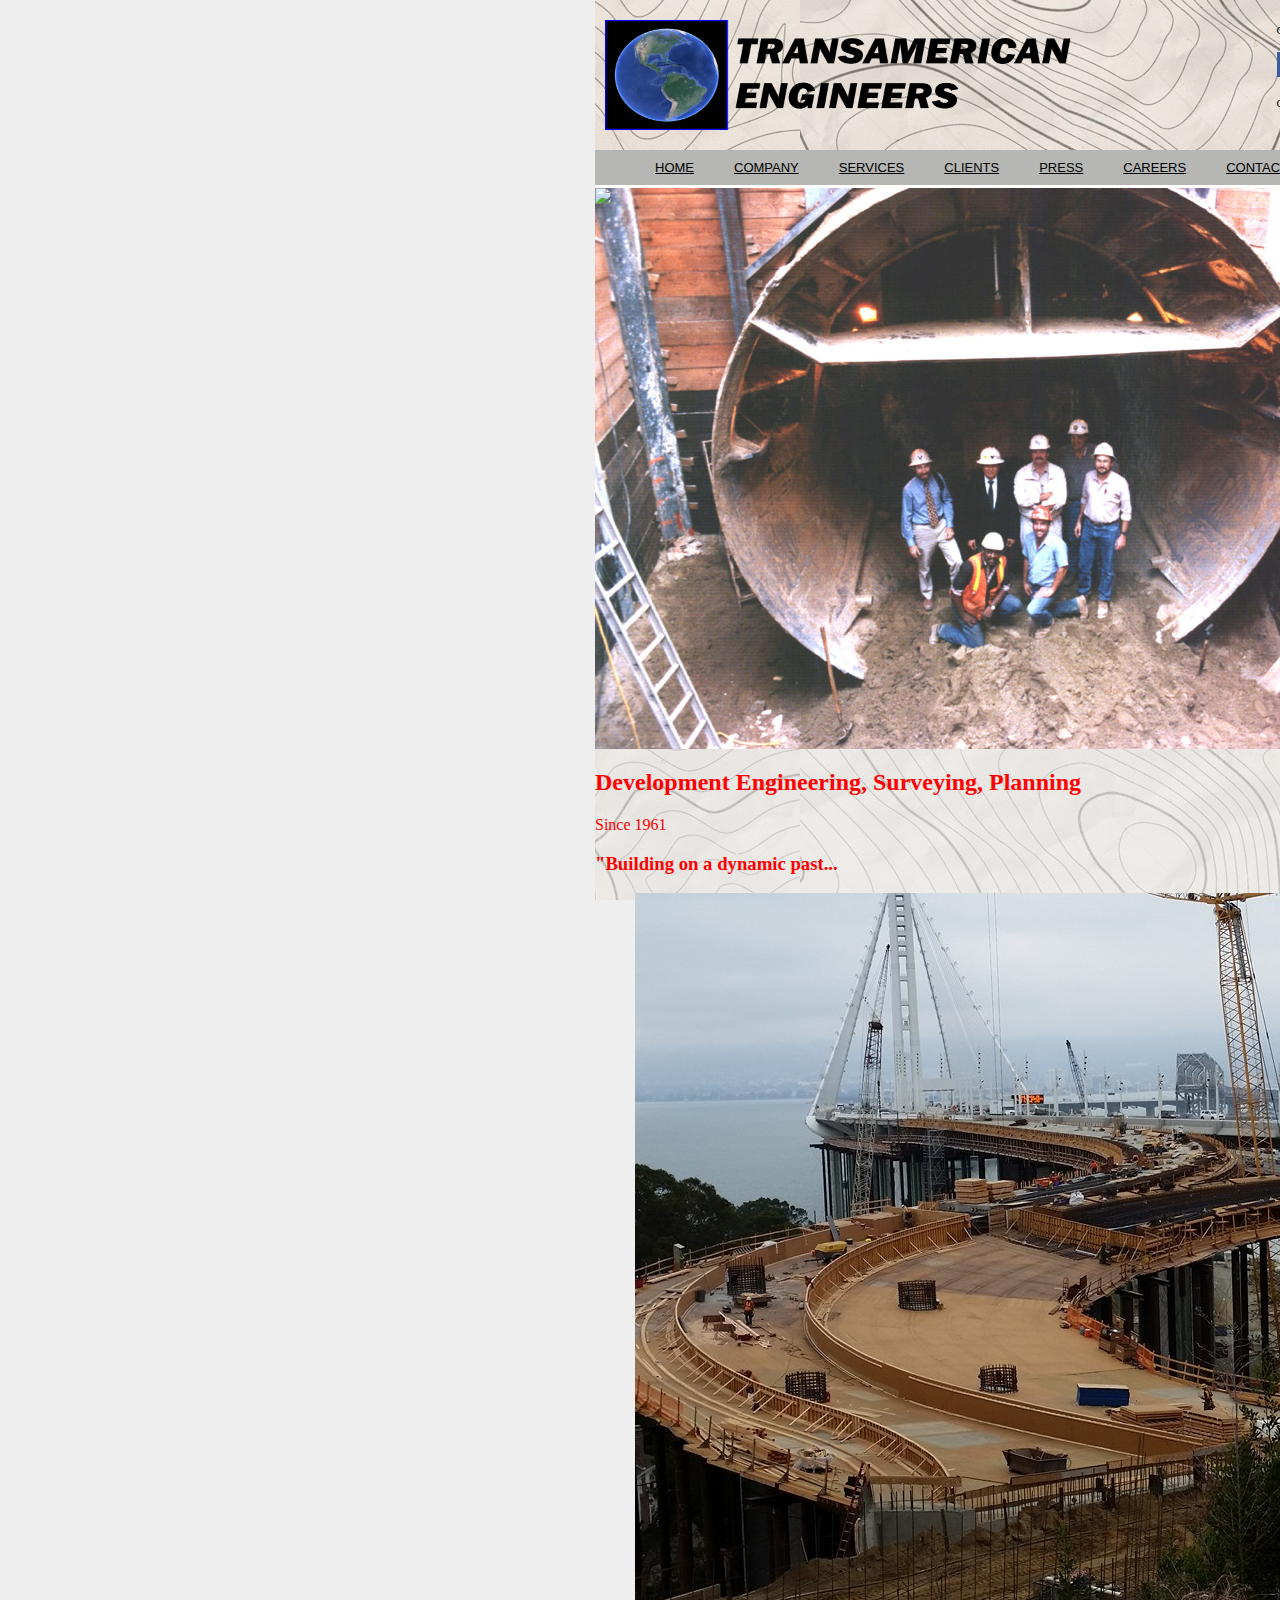
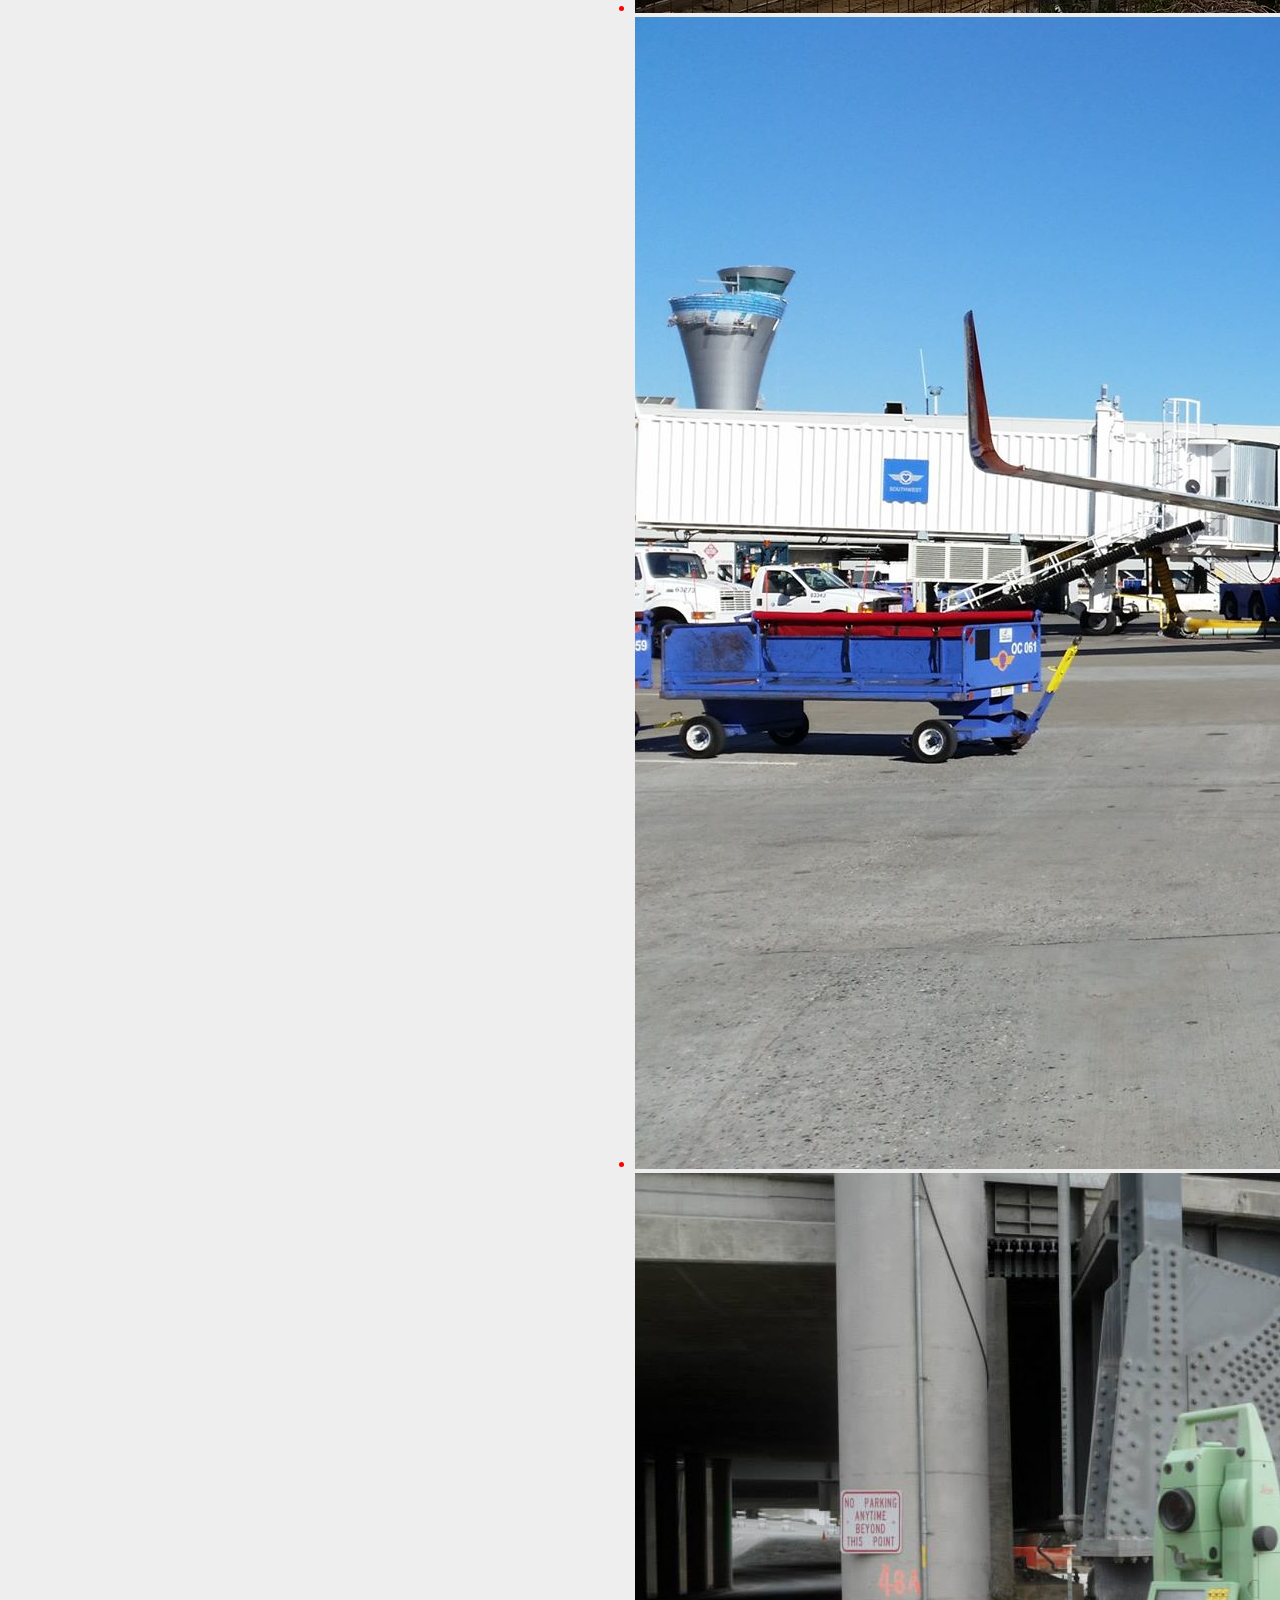
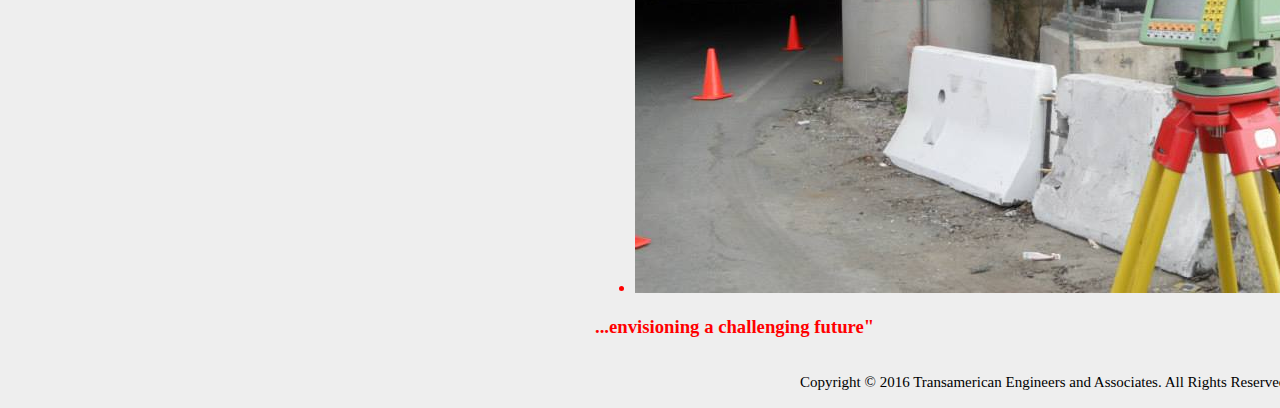
==== commit 35c60581: "Added pictures to bottom of homepage" ====
--- a/index.html
+++ b/index.html
@@ -45,13 +45,6 @@
 
 </head>
 <body>
-  
-  
-    
-  
-  
-  
-  
 
 
   <div id="wrapper">
@@ -60,11 +53,12 @@
       
       <div id="logo">
         <img src="images/web%20image%20gallery/AAA.png" height="110" width="480" />
-        </div>
+      </div>
     
     
       <div id="social-media">
         <p class="auto-style7">Connect With Us</p>
+
         <ul>
           <li><a href="https://www.facebook.com/TAEAssociates/photos_stream?ref=page_internal">
           <img src="images/banner images/social media facebook.jpg" height="50" width="50" /></a></li>
@@ -74,8 +68,6 @@
           <img src="yelp-icon.png" height="50" width="50" /></a></li>
           <li><a href="https://plus.google.com/109670134240147583754/about">
           <img src="images/banner images/google-plus-icon2.png" height="50" width="50" /></a></li>
-          
-
         </ul>
         
         <p class="auto-style7">Contact us today for more info 415 553 4092</p> 
@@ -110,9 +102,9 @@
     <h3>"Building on a dynamic past... </h3>
     
 	  <ul><a>
-	    <li><img src="images/airport.jpg" /></li>
-	    <li><img src="images/bridge8.jpg" /></li>
-	    <li><img src="images/baybridge.jpg" /></li>
+	    <li><img src= "images/banner images/island bridge connector on ramp project.jpg" /></li>
+	    <li><img src="images/banner images/airport.jpg"/></li>
+	    <li><img src="images/banner images/bridge 10.jpg" /></li>
 	  </a></ul>
 	  <h3>...envisioning a challenging future"</h3>    
     </div>
--- a/CSS/styles.css
+++ b/CSS/styles.css
@@ -1,4 +1,8 @@
-﻿body { background-color:#eeeeee; }
+﻿body { 
+	 background-color:#eeeeee; 
+	 color: red;
+	 width:90px; margin:0px auto;
+}
 
 #wrapper { width:900px; margin:0px auto; background-image:url('../images/web image gallery/topo2.png'); background-attachment:fixed; }
 
@@ -24,8 +28,8 @@
 #topnav a:link {color:black;}
 #topnav a:visited {color:black;}
 #topnav a:active {color:black;}
-#topnav a:hover {color:#black;background-image:url('800x518_Vector-Topographic-Map-Contours-Preview-1.jpg'); } 
-#topnav a:focus {color:#black;}
+#topnav a:hover {color:black;background-image:url('800x518_Vector-Topographic-Map-Contours-Preview-1.jpg'); } 
+#topnav a:focus {color:black;}
 
 
 
@@ -52,6 +56,7 @@
 
 #layers { margin-left:500px; margin-top:30px; margin-bottom:10px; }
 #layers ul li { display:inline; }
+
 
 #onethereis { overflow:hidden; border-bottom:thick #B6B6B4 solid; margin-right:11px; margin-left:11px;  }
 
@@ -85,7 +90,7 @@
 
 #subsea { overflow:hidden; padding-bottom:35px; }
 
-#futuretech { margin: }
+#futuretech { margin: 0}
 #futuretech p { color:black; padding: 20px 45px 20px 45px; font-family:"Franklin Gothic Book"; font-size:21px; text-align:left; }
 #futuretech ul li { display:block; }
 #futuretech img { padding-bottom:20px; }
